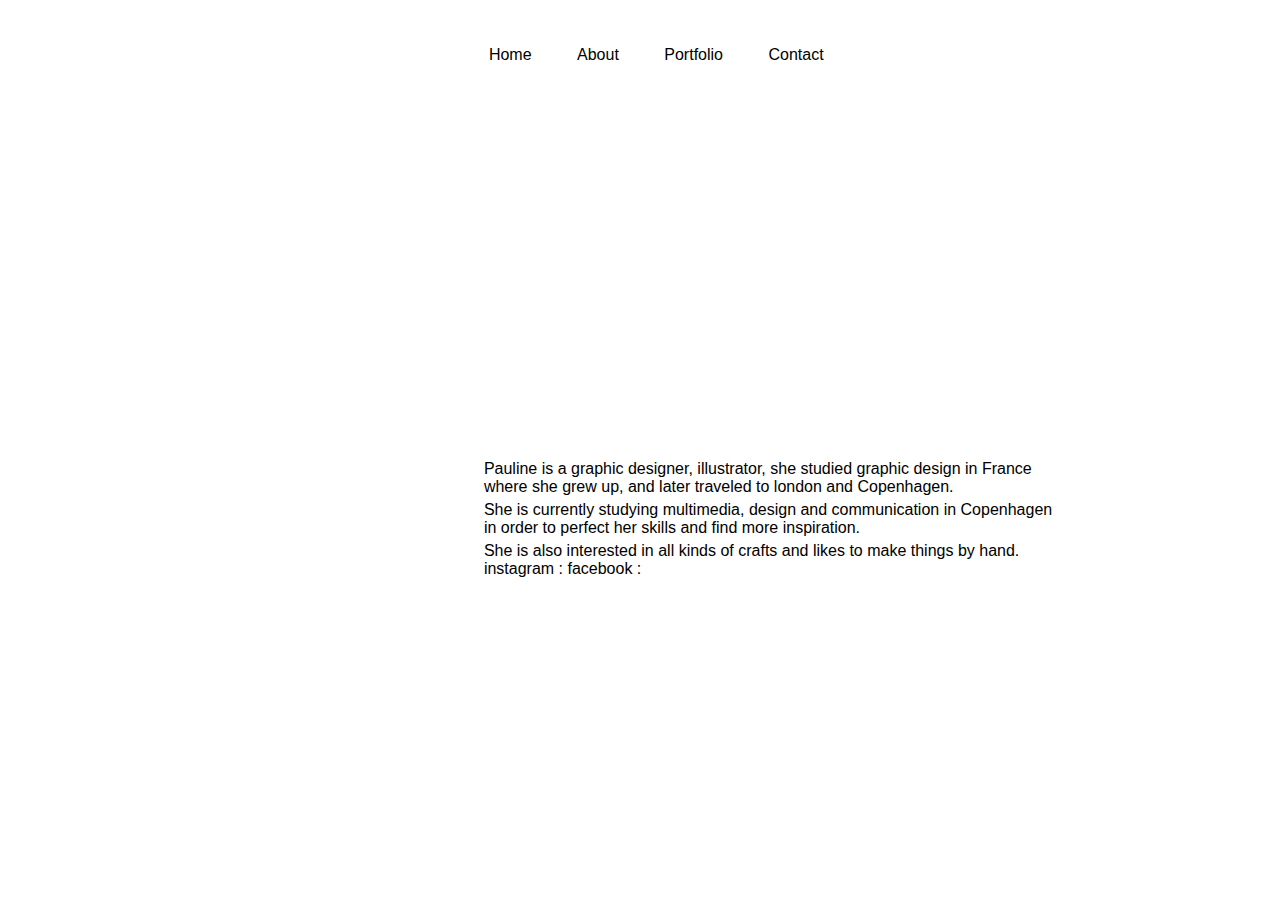
==== about.html @ bee4e856 "init" ====
<!DOCTYPE html>
<html lang="">
<head>
    <meta charset="utf-8">
    <meta name="viewport" content="width=device-width, initial-scale=1.0">
    <title>Jambon-Beurre</title>
    <link rel="stylesheet" href="main.css">
</head>

<body>
    <main>
   <nav>
            <ul>
                <li><a href="index.html">Home</a></li>
                <li><a href="about.html">About</a></li>
                <li><a href="main.html">Portfolio</a></li>
                <li><a href="contact.html">Contact</a></li>
            </ul>
        </nav>

       <div class="box-4"> Pauline is a graphic designer, illustrator, she studied graphic design in France where she grew up, and later traveled to london and Copenhagen.<p>

           She is currently studying multimedia, design and communication in Copenhagen in order to perfect her skills and find more inspiration.</p>
      <p>She is also interested in all kinds of crafts and likes to make things by hand.</p>
      instagram :
      facebook :
       </div>
        </main>
    <script src="main.js"></script>
</body>
</html>
---- main.css ----
/* Desktop START */

/*#############################*/

/*main*/

body {
    font-size: 1em;
    font-family: 'Roboto', sans-serif;
    font-weight: 100;
    background-color: white;
}

h1 {
    font-family: 'Roboto', sans-serif;
    font-weight: 100;
    font-size: 3em;
    text-align: left;
    margin: 0px;
    padding: 0px;
}

h2 {
    font-family: 'Roboto', sans-serif;
    font-weight: 300;
    margin-top: 0px;
    padding: 0px;
    border-bottom: 0.1px solid #000;
}

p {
    margin-top: 5px;
    margin-bottom: 0px;
    padding: 0px;
}

main {
    max-width: 100vw;
    height: 100vh;
    display: grid;
    grid-gap: 5px;
    grid-template-columns: repeat(24, 1fr);
    grid-template-rows: repeat(24, 1fr);
    z-index: 50;
}

nav {
    width: 100%;
    height: 100%;
    grid-column: 10/-1;
    grid-row: 2;

}

ul {
    display: inline-block;
    list-style-type: none;
    margin: 0px;
    padding: 0px;
    overflow: hidden;
    background-color: ;
}

nav ul li {
    display: inline-block;
}

li a {
    color: black;
    text-align: center;
    padding: 14px 36px 14px 5px;
    text-decoration: none;
}

nav ul li a:hover {
    text-decoration: underline;


}

button {
    border: 0.1px solid;
    padding-left: 10px;
    padding-right: 10px;
    border-color: black;
    background: white;
    box-shadow: 2px 2px 2px rgba(0, 0, 0, 0.2);
}

button a {
    font-family: 'Roboto', sans-serif;
    font-weight: 300;
    font-size: 1.5em;
    text-decoration: none;
    color: black;
    text-align: center;
    margin-left: 2px;
    margin-right: 2px;
    margin-bottom: 1px;
    margin-top: 1px;

}

/*div a {text-decoration: none;
  color: white;
text-align: center;
font-size: 1.5em;
}*/

footer {
    text-align: right;
    font-size: 0.8em;
    margin: 0px;
    padding: 0px;
    width: 100%;
    height: 100%;
    grid-column: 17/21;
    grid-row: 24;
}


/*//////////GRIDS///////////*/

/*////// Home grids //////*/

.sandwichtop img {

    margin: 0px;
    padding: 0px;
    width: 600%;
    border: 1px solid black;
    grid-column: 1/-1;
    grid-row: 4/20;
    z-index: -300;
    opacity: 0.7;
}

.pickle {}

.ham {}

.butter {}

.sandwichbottom img {
    margin: 0px;
    padding: 0px;
    width: 600%;
    border: 1px solid black;
    grid-column: 1/-1;
    grid-row: 20/22;
    z-index: -300;
    opacity: 0.7;
}

/*////// Main grids //////*/

.project1 {
    background-image: url(assets/animation/edouard-400x300.png);
    background-repeat: no-repeat;
    background-position: center;
    background-size: cover;
    margin: 0px;
    padding: 0px;
    width: 100%;
    height: 100%;
    border: none;
    grid-column: 4/10;
    grid-row: 4/10;
}


.project2 {
    background-image: url(assets/thrive/who_bkg.jpg);
    background-repeat: no-repeat;
    background-position: center;
    background-size: cover;
    margin: 0px;
    padding: 0px;
    width: 100%;
    height: 100%;
    border: none;
    grid-column: 10/16;
    grid-row: 4/10;
}

.project3 {
    background-image: url(assets/city-walk/fake-flyer-1000x1414.png);
    background-repeat: no-repeat;
    background-position: center;
    background-size: cover;
    margin: 0px;
    padding: 0px;
    width: 100%;
    height: 100%;
    border: none;
    grid-column: 16/22;
    grid-row: 4/10;
}

.project4 {
    background-image: url(assets/responsive/escif_vase_1000x469.jpg);
    background-repeat: no-repeat;
    background-position: center;
    background-size: cover;
    margin: 0px;
    padding: 0px;
    width: 100%;
    height: 100%;
    border: none;
    grid-column: 4/10;
    grid-row: 10/16;
}

.project5 {
    background-image: url(assets/sprite-sheet/barbe-bleu-background-01.png);
    background-repeat: no-repeat;
    background-position: center;
    background-size: cover;
    margin: 0px;
    padding: 0px;
    width: 100%;
    height: 100%;
    border: none;
    grid-column: 10/16;
    grid-row: 10/16;
}

.project6 {
    background-image: url(assets/pool-day/menu.jpg);
    background-repeat: no-repeat;
    background-position: center;
    background-size: cover;
    margin: 0px;
    padding: 0px;
    width: 100%;
    height: 100%;
    border: none;
    grid-column: 16/22;
    grid-row: 10/16;
}

.project7 {
    background-image: url(assets/interactive-trailer/psycho_correct-size.gif);
    background-repeat: no-repeat;
    background-position: center;
    background-size: cover;
    margin: 0px;
    padding: 0px;
    width: 100%;
    height: 100%;
    border: none;
    grid-column: 4/10;
    grid-row: 16/22;
}

.project8 {
    background-image: url(assets/redesign/seaweed.png);
    background-repeat: no-repeat;
    background-position: center;
    background-size: cover;
    margin: 0px;
    padding: 0px;
    width: 100%;
    height: 100%;
    border: none;
    grid-column: 10/16;
    grid-row: 16/22;
}

.project9 {
    background-image: url(assets/back-to/back-to-past-1000x599.png);
    background-repeat: no-repeat;
    background-position: center;
    background-size: cover;
    margin: 0px;
    padding: 0px;
    width: 100%;
    height: 100%;
    border: none;
    grid-column: 16/22;
    grid-row: 16/22;
}

.project1:hover .preview {
    width: 100%;
    opacity: 0.8;
}

.project2:hover .preview {
    width: 100%;
    opacity: 0.8;
}

.project3:hover .preview {
    width: 100%;
    opacity: 0.8;
}

.project4:hover .preview {
    width: 100%;
    opacity: 0.8;
}

.project5:hover .preview {
    width: 100%;
    opacity: 0.8;
}

.project6:hover .preview {
    width: 100%;
    opacity: 0.8;
}

.project7:hover .preview {
    width: 100%;
    opacity: 0.8;
}

.project8:hover .preview {
    width: 100%;
    opacity: 0.8;
}

.project9:hover .preview {
    width: 100%;
    opacity: 0.8;
}

.preview {
    position: relative;
    width: 100%;
    height: 100%;
    background-color: white;
    opacity: 0;
    display: flex;
    justify-content: center;
    align-items: center;
    overflow: hidden;
    transition: 1s ease;
    color: black;
    text-decoration: none;
    text-align: center;
    font-size: 1.6em;
    font-weight: 100;
}


/*////// Pages grids //////*/

/* simple animation */

.box-1 {
    margin: 0px;
    padding: 0px;
    width: 100%;
    height: 100%;
    border: none;
    grid-column: 6/20;
    grid-row: 5/10;
}

.box-2 {
    margin: 0px;
    padding: 0px;
    width: 100%;
    height: 100%;
    background-image: url(assets/animation/edouard_1000x1380.png);
    background-repeat: no-repeat;
    background-position: center;
    background-size: cover;
    border: none;
    grid-column: 10/21;
    grid-row: 4/12;
    z-index: -300;
    opacity: 0.8;
}

.box-3 {

    margin: 0px;
    padding: 0px;
    width: 100%;
    height: 100%;
    border: none;
    grid-column: 5/9;
    grid-row: 11/14;
}

.box-4 {
    margin: 0px;
    padding: 0px;
    width: 100%;
    height: 100%;
    border: none;
    grid-column: 10/21;
    grid-row: 13/22;
}

.box-5 {
    margin: 0px;
    padding: 0px;
    width: 100%;
    height: 100%;
    border: none;
    grid-column: 10/21;
    grid-row: 20/23;
}

/* interactive trailer */

.box-interactive {
    margin: 0px;
    padding: 0px;
    width: 100%;
    height: 100%;
    background-image: url(assets/interactive-trailer/psycho_correct-size.gif);
    background-repeat: no-repeat;
    background-position: center;
    background-size: cover;
    border: none;
    grid-column: 10/21;
    grid-row: 4/12;
    z-index: -300;
    opacity: 0.8;
}

/* city walk */

.box-city {
    margin: 0px;
    padding: 0px;
    width: 100%;
    height: 100%;
    background-image: url(assets/city-walk/fake-flyer-1000x1414.png);
    background-repeat: no-repeat;
    background-position: center;
    background-size: cover;
    border: none;
    grid-column: 10/21;
    grid-row: 4/12;
    z-index: -300;
    opacity: 0.8;
}

/* thrive */

.box-thrive {
    margin: 0px;
    padding: 0px;
    width: 100%;
    height: 100%;
    background-image: url(assets/thrive/who_bkg.jpg);
    background-repeat: no-repeat;
    background-position: center;
    background-size: cover;
    border: none;
    grid-column: 10/21;
    grid-row: 4/12;
    z-index: -300;
    opacity: 0.8;
}

/* redesign */

.box-redesign {
    margin: 0px;
    padding: 0px;
    width: 100%;
    height: 100%;
    background-image: url(assets/redesign/seaweed.png);
    background-repeat: no-repeat;
    background-position: center;
    background-size: cover;
    border: none;
    grid-column: 10/21;
    grid-row: 4/12;
    z-index: -300;
    opacity: 0.8;
}

/*responsive*/

.box-responsive {
    margin: 0px;
    padding: 0px;
    width: 100%;
    height: 100%;
    background-image: url(assets/responsive/escif_vase_1000x469.jpg);
    background-repeat: no-repeat;
    background-position: center;
    background-size: cover;
    border: none;
    grid-column: 10/21;
    grid-row: 4/12;
    z-index: -300;
    opacity: 0.8;
}

/*barbe*/

.box-barbe {
    margin: 0px;
    padding: 0px;
    width: 100%;
    height: 100%;
    background-image: url(assets/sprite-sheet/barbe-bleu-background-01.png);
    background-repeat: no-repeat;
    background-position: center;
    background-size: cover;
    border: none;
    grid-column: 10/21;
    grid-row: 4/12;
    z-index: -300;
    opacity: 0.8;
}

/*back*/

.box-back {
    margin: 0px;
    padding: 0px;
    width: 100%;
    height: 100%;
    background-image: url(assets/back-to/back-to-past-1000x599.png);
    background-repeat: no-repeat;
    background-position: center;
    background-size: cover;
    border: none;
    grid-column: 10/21;
    grid-row: 4/12;
    z-index: -300;
    opacity: 0.8;
}

/*pool*/

.box-pool {
    margin: 0px;
    padding: 0px;
    width: 100%;
    height: 100%;
    background-image: url(assets/pool-day/menu.jpg);
    background-repeat: no-repeat;
    background-position: center;
    background-size: cover;
    border: none;
    grid-column: 10/21;
    grid-row: 4/12;
    z-index: -300;
    opacity: 0.8;
}





/* Desktop END */

/*#############################*/

/* Tablet version */

/*#############################*/

@media screen and (min-width: 30em) and (max-width: 60em) {
    body {
        margin: 0px;
        background-color: aqua;
    }
    main {
        height: auto;
        grid-template-columns: repeat(24, 1fr);
        grid-template-rows: repeat(24, 1fr);
    }


    footer {
        grid-column: 13/21;
        grid-row: 21/22;
    }

    nav {
        font-size: 0.9em;
        grid-column: 8/21;
        grid-row: 2;

    }

    /* MAIN pge */
    .project1 {
        grid-column: 5/13;
        grid-row: 6/9;
    }


    .project2 {

        grid-column: 13/21;
        grid-row: 6/9;
    }
    .project3 {

        grid-column: 5/13;
        grid-row: 9/12;
    }
    .project4 {

        grid-column: 13/21;
        grid-row: 9/12;
    }
    .project5 {

        grid-column: 5/13;
        grid-row: 12/15;
    }
    .project6 {

        grid-column: 13/21;
        grid-row: 12/15;
    }
    .project7 {

        grid-column: 5/13;
        grid-row: 15/18;
    }
    .project8 {

        grid-column: 13/21;
        grid-row: 15/18;
    }
    .project9 {

        grid-column: 5/21;
        grid-row: 18/21;
    }



    /*//////////////images/////////////////*/
    .box-1 {

    grid-column: 6/20;
    grid-row: 5/10;
}


.box-3 {


    grid-column: 5/9;
    grid-row: 10/14;
}

.box-4 {

    grid-column: 10/21;
    grid-row: 10/22;
}

.box-5 {

    grid-column: 10/21;
    grid-row: 18/23;
}
   /*simple animation*/
    .box-2 {
        grid-column: 10/21;
        grid-row: 4/9;
    }
    /* interactive trailer */
    .box-interactive {

        grid-column: 10/21;
        grid-row: 4/9;

    }

    /* city walk */
    .box-city {

        grid-column: 10/21;
        grid-row: 4/9;

    }

    /* thrive */
    .box-thrive {

        grid-column: 10/21;
        grid-row: 4/9;

    }

    /* redesign */
    .box-redesign {

        grid-column: 10/21;
        grid-row: 4/9;

    }

    /*responsive*/
    .box-responsive {

        grid-column: 10/21;
        grid-row: 4/9;

    }

    /*barbe*/
    .box-barbe {

        grid-column: 10/21;
        grid-row: 4/9;

    }

    /*back*/
    .box-back {

        grid-column: 10/21;
        grid-row: 4/9;

    }

    /*pool*/
    .box-pool {
        grid-column: 10/21;
        grid-row: 4/9;

    }


}



/* Mobile version */

/*#############################*/

@media only screen and (max-width: 30em) {
    body {
        margin: 0px;
        font-size: 0.7em;
        font-family: 'Roboto', sans-serif;
        font-weight: 100;
        background-color: white;
        background-color: bisque;
    }

    h1 {
        font-family: 'Roboto', sans-serif;
        font-weight: 100;
        font-size: 3em;
        text-align: left;
        margin: 0px;
        padding: 0px;
    }

    h2 {
        font-family: 'Roboto', sans-serif;
        font-weight: 300;
        margin-top: 0px;
        padding: 0px;
        border-bottom: 0.1px solid #000;
    }

    p {
        margin-top: 5px;
        margin-bottom: 0px;
        padding: 0px;
    }


    main {
        height: auto;
        display: grid;
        grid-gap: 5px;
        grid-template-columns: repeat(12, 1fr);
        grid-template-rows: repeat(12, 1fr);
        z-index: 50;

    }

    nav {
        width: 100%;
        height: 100%;
        grid-column: 3/11;
        grid-row: 2;

    }

    ul {
        display: inline-block;
        list-style-type: none;
        margin: 0px;
        padding: 0px;
        overflow: hidden;
        background-color: ;
    }

    nav ul li {
        display: inline-block;
    }

    li a {
        color: black;
        text-align: center;
        padding: 5px 10px 5px 10px;
        text-decoration: none;
    }

    nav ul li a:hover {
        text-decoration: underline;
    }

    footer {

        grid-column: 1/11;
        grid-row: 12;
    }

    /*//////////GRIDS///////////*/
    /*////// Main grids //////*/
    .project1 {

        grid-column: 3/11;
        grid-row: 3/4;
    }


    .project2 {

        grid-column: 3/11;
        grid-row: 4/5;
    }

    .project3 {

        grid-column: 3/11;
        grid-row: 5/6;
    }

    .project4 {

        grid-column: 3/11;
        grid-row: 6/7;
    }

    .project5 {

        grid-column: 3/11;
        grid-row: 7/8;
    }

    .project6 {

        grid-column: 3/11;
        grid-row: 8/9;
    }

    .project7 {

        grid-column: 3/11;
        grid-row: 9/10;
    }

    .project8 {

        grid-column: 3/11;
        grid-row: 10/11;
    }

    .project9 {

        grid-column: 3/11;
        grid-row: 11/12;
    }

    /*/////////////////Pages///////////////////*/
    .box-1 {

    grid-column: 2/12;
    grid-row: 4/7;
}


.box-3 {


    grid-column: 2/4;
    grid-row: 6/14;
}

.box-4 {

    grid-column: 5/10;
    grid-row: 7/11;
}

.box-5 {

    grid-column: 5/10;
    grid-row: 11/12;
}
   /*simple animation*/
    .box-2 {
        grid-column: 5/10;
        grid-row: 3/6;
    }
    /* interactive trailer */
    .box-interactive {

        grid-column: 10/21;
        grid-row: 4/9;

    }

    /* city walk */
    .box-city {

        grid-column: 10/21;
        grid-row: 4/9;

    }

    /* thrive */
    .box-thrive {

        grid-column: 10/21;
        grid-row: 4/9;

    }

    /* redesign */
    .box-redesign {

        grid-column: 10/21;
        grid-row: 4/9;

    }

    /*responsive*/
    .box-responsive {

        grid-column: 10/21;
        grid-row: 4/9;

    }

    /*barbe*/
    .box-barbe {

        grid-column: 10/21;
        grid-row: 4/9;

    }

    /*back*/
    .box-back {

        grid-column: 10/21;
        grid-row: 4/9;

    }

    /*pool*/
    .box-pool {
        grid-column: 10/21;
        grid-row: 4/9;

    }




}
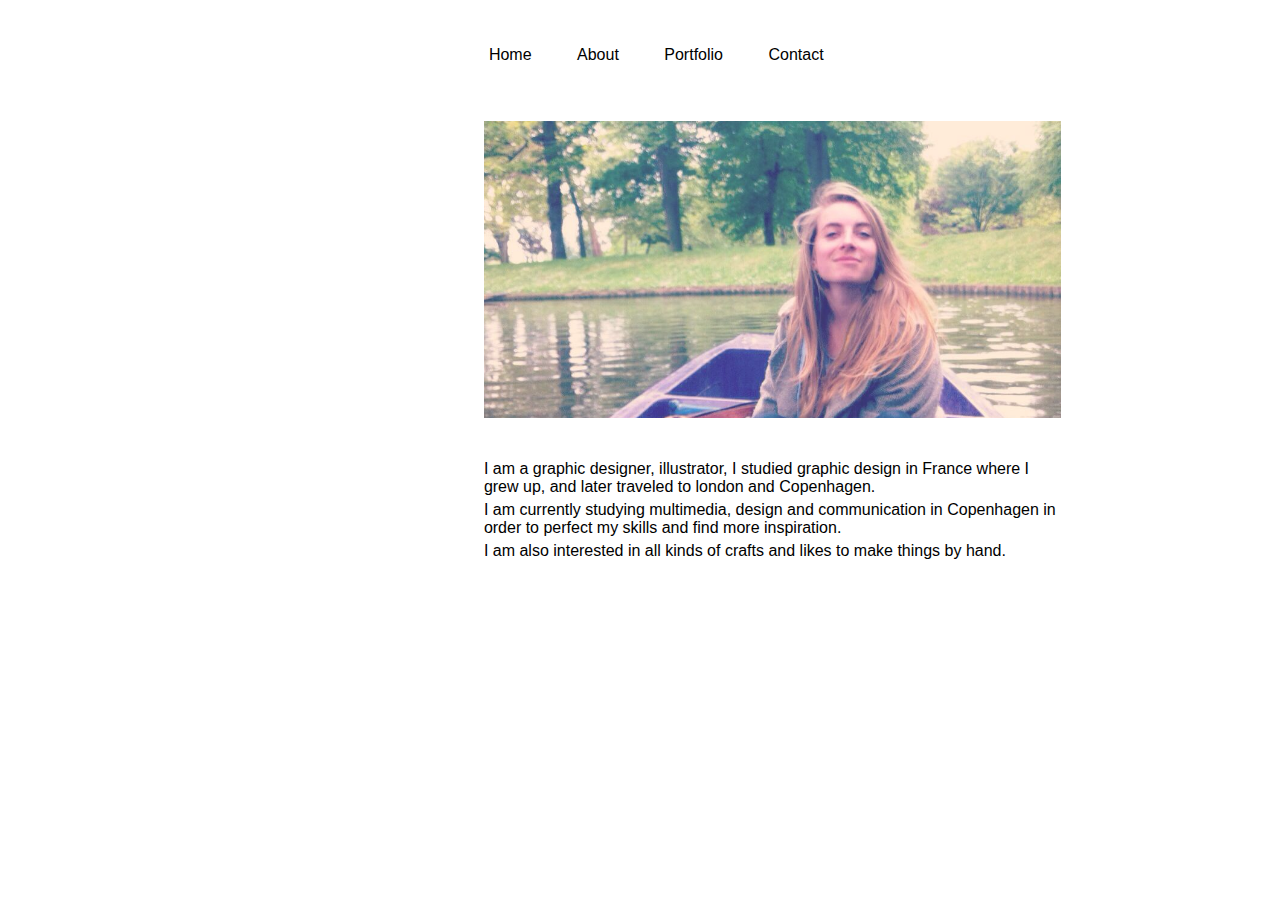
==== commit 1a78b778: "almost there" ====
--- a/about.html
+++ b/about.html
@@ -18,12 +18,14 @@
             </ul>
         </nav>
 
-       <div class="box-4"> Pauline is a graphic designer, illustrator, she studied graphic design in France where she grew up, and later traveled to london and Copenhagen.<p>
+        <div class="box-about">
 
-           She is currently studying multimedia, design and communication in Copenhagen in order to perfect her skills and find more inspiration.</p>
-      <p>She is also interested in all kinds of crafts and likes to make things by hand.</p>
-      instagram :
-      facebook :
+        </div>
+
+       <div class="about-text"> I am a graphic designer, illustrator, I studied graphic design in France where I grew up, and later traveled to london and Copenhagen.<p>
+
+           I am currently studying multimedia, design and communication in Copenhagen in order to perfect my skills and find more inspiration.</p>
+      <p>I am also interested in all kinds of crafts and likes to make things by hand.</p>
        </div>
         </main>
     <script src="main.js"></script>
--- a/main.css
+++ b/main.css
@@ -551,7 +551,56 @@
 }
 
 
-
+/* ABOUT PAGE */
+
+.box-about{
+    margin: 0px;
+    padding: 0px;
+    width: 100%;
+    height: 100%;
+    background-image: url(assets/about/pauline-about.jpg);
+    background-repeat: no-repeat;
+    background-position: center;
+    background-size: cover;
+    border: none;
+    grid-column: 10/21;
+    grid-row: 4/12;
+    z-index: -300;
+    opacity: 0.8;
+}
+.about-text{ margin: 0px;
+    padding: 0px;
+    width: 100%;
+    height: 100%;
+    border: none;
+    grid-column: 10/21;
+    grid-row: 13/22;}
+
+/*////////////CONTACT/////////////*/
+.contact{margin: 0px;
+    padding: 0px;
+    width: 100%;
+    height: 100%;
+grid-column: 12/14;
+    grid-row:8/12;
+    z-index: -300;
+    opacity: 0.8;
+border: 0.1px solid;
+    padding-left: 10px;
+    padding-right: 10px;
+    border-color: black;
+    background: white;
+    box-shadow: 2px 2px 2px rgba(0, 0, 0, 0.2);}
+
+.contact-text{
+     margin: 0px;
+    padding: 0px;
+    width: 100%;
+    height: 100%;
+    border: none;
+    grid-column: 10/21;
+    grid-row: 13/22;
+}
 
 
 /* Desktop END */
@@ -634,6 +683,42 @@
         grid-row: 18/21;
     }
 
+/*ABOUT PAGE */
+
+    .box-about{
+
+    grid-column: 10/21;
+    grid-row: 5/14;
+
+}
+    .about-text{ grid-column: 10/21;
+    grid-row: 15/22;}
+
+    /*////////////CONTACT/////////////*/
+.contact{margin: 0px;
+    padding: 0px;
+    width: 100%;
+    height: 100%;
+grid-column: 12/17;
+    grid-row:8/12;
+    z-index: -300;
+    opacity: 0.8;
+    padding-left: 10px;
+    padding-right: 10px;
+    border-color: black;
+    background: white;
+    box-shadow: 2px 2px 2px rgba(0, 0, 0, 0.2);}
+
+.contact-text{
+     margin: 0px;
+    padding: 0px;
+    width: 100%;
+    height: 100%;
+    border: none;
+    grid-column: 8/21;
+    grid-row: 13/22;
+    text-align: center;
+}
 
 
     /*//////////////images/////////////////*/
@@ -814,12 +899,33 @@
     nav ul li a:hover {
         text-decoration: underline;
     }
+ button {margin-top:10px;
+    border: 0.1px solid;
+    padding-left: 10px;
+    padding-right: 10px;
+    border-color: black;
+    background: white;
+    box-shadow: 2px 2px 2px rgba(0, 0, 0, 0.2);
+}
+
+button a {
+
+    font-size: 1.2em;
+
+    margin-left: 0.5px;
+    margin-right: 0.5px;
+    margin-bottom: 0.5px;
+    margin-top: 0.5px;
+
+}
 
     footer {
 
         grid-column: 1/11;
         grid-row: 12;
     }
+
+
 
     /*//////////GRIDS///////////*/
     /*////// Main grids //////*/
@@ -878,11 +984,50 @@
         grid-row: 11/12;
     }
 
+
+
+    /*///////  ABOUT PAGE ////////*/
+      .box-about{
+
+    grid-column:5/10;
+    grid-row: 4/7;
+
+}
+    .about-text{grid-column: 3/10;
+    grid-row: 8/11;}
+
+    /*/////////CONTACT PAGE//////////*/
+
+    .contact{margin: 0px;
+    padding: 0px;
+    width: 100%;
+    height: 100%;
+grid-column: 3/10;
+    grid-row:5/10;
+    z-index: -300;
+    opacity: 0.8;
+    padding-left: 10px;
+    padding-right: 10px;
+    border-color: black;
+    background: white;
+    box-shadow: 2px 2px 2px rgba(0, 0, 0, 0.2);}
+
+.contact-text{
+     margin: 0px;
+    padding: 0px;
+    width: 100%;
+    height: 100%;
+    border: none;
+    grid-column: 3/10;
+    grid-row: 11/12;
+    text-align: center;
+}
+
     /*/////////////////Pages///////////////////*/
     .box-1 {
 
-    grid-column: 2/12;
-    grid-row: 4/7;
+    grid-column: 3/10;
+    grid-row: 3/7;
 }
 
 
@@ -890,12 +1035,12 @@
 
 
     grid-column: 2/4;
-    grid-row: 6/14;
+    grid-row: 7/14;
 }
 
 .box-4 {
 
-    grid-column: 5/10;
+    grid-column: 5/11;
     grid-row: 7/11;
 }
 
@@ -911,68 +1056,66 @@
     }
     /* interactive trailer */
     .box-interactive {
-
-        grid-column: 10/21;
-        grid-row: 4/9;
+     grid-column: 5/10;
+        grid-row: 3/6;
 
     }
 
     /* city walk */
     .box-city {
 
-        grid-column: 10/21;
-        grid-row: 4/9;
+        grid-column: 5/11;
+        grid-row: 3/6;
 
     }
 
     /* thrive */
     .box-thrive {
-
-        grid-column: 10/21;
-        grid-row: 4/9;
+     grid-column: 5/11;
+        grid-row: 3/6;
 
     }
 
     /* redesign */
     .box-redesign {
 
-        grid-column: 10/21;
-        grid-row: 4/9;
+       grid-column: 5/11;
+        grid-row: 3/6;
 
     }
 
     /*responsive*/
     .box-responsive {
 
-        grid-column: 10/21;
-        grid-row: 4/9;
+       grid-column: 5/11;
+        grid-row: 3/6;
 
     }
 
     /*barbe*/
     .box-barbe {
 
-        grid-column: 10/21;
-        grid-row: 4/9;
+        grid-column: 5/11;
+        grid-row: 3/6;
 
     }
 
     /*back*/
     .box-back {
 
-        grid-column: 10/21;
-        grid-row: 4/9;
+        grid-column: 5/11;
+        grid-row: 3/6;
 
     }
 
     /*pool*/
     .box-pool {
-        grid-column: 10/21;
-        grid-row: 4/9;
-
-    }
-
-
-
-
-}
+       grid-column: 5/11;
+        grid-row: 3/6;
+
+    }
+
+
+
+
+}
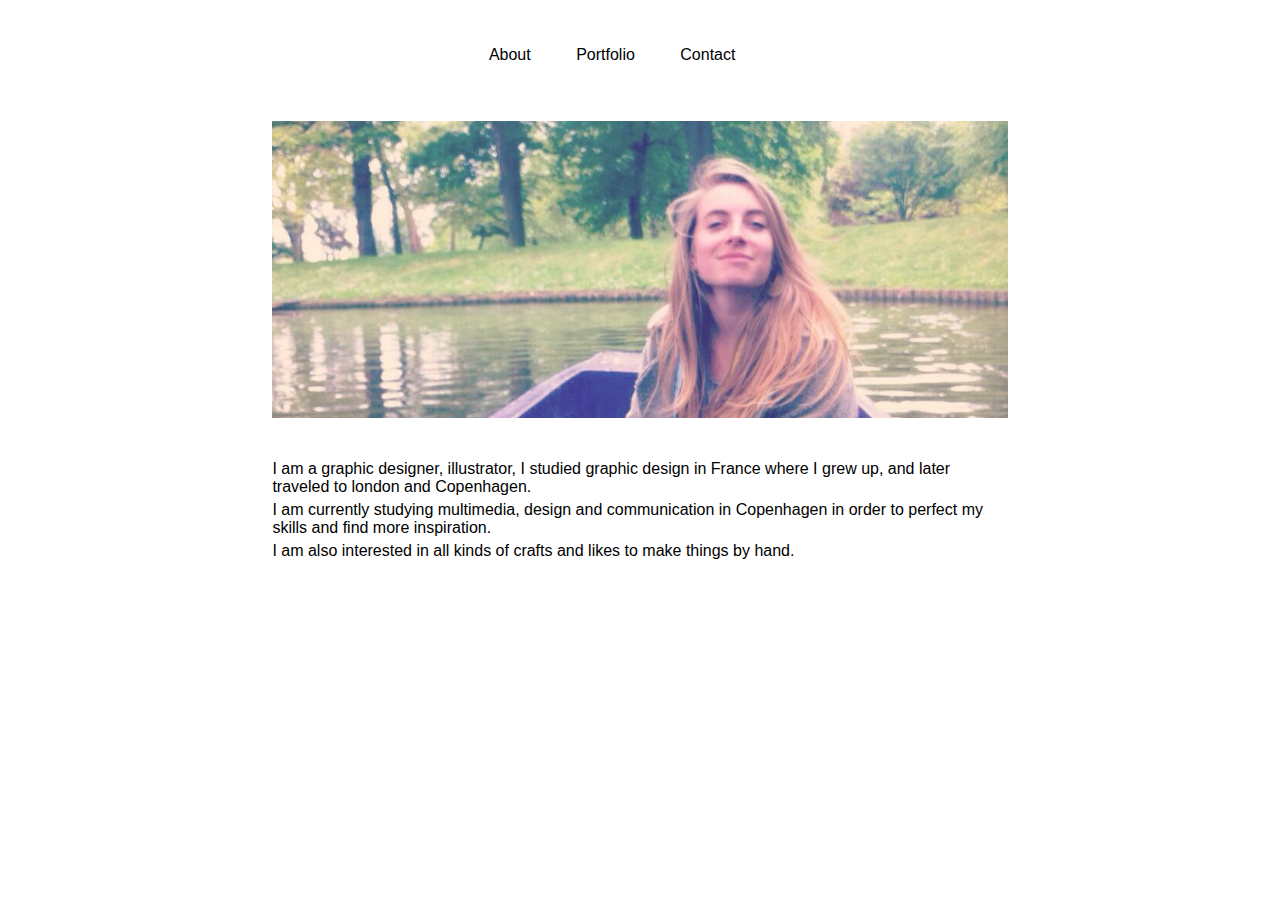
==== commit 124567d0: "almost almost" ====
--- a/about.html
+++ b/about.html
@@ -11,9 +11,8 @@
     <main>
    <nav>
             <ul>
-                <li><a href="index.html">Home</a></li>
                 <li><a href="about.html">About</a></li>
-                <li><a href="main.html">Portfolio</a></li>
+                <li><a href="index.html">Portfolio</a></li>
                 <li><a href="contact.html">Contact</a></li>
             </ul>
         </nav>
--- a/main.css
+++ b/main.css
@@ -563,7 +563,7 @@
     background-position: center;
     background-size: cover;
     border: none;
-    grid-column: 10/21;
+    grid-column: 6/20;
     grid-row: 4/12;
     z-index: -300;
     opacity: 0.8;
@@ -573,7 +573,7 @@
     width: 100%;
     height: 100%;
     border: none;
-    grid-column: 10/21;
+    grid-column: 6/20;
     grid-row: 13/22;}
 
 /*////////////CONTACT/////////////*/
@@ -598,8 +598,9 @@
     width: 100%;
     height: 100%;
     border: none;
-    grid-column: 10/21;
+    grid-column: 6/20;
     grid-row: 13/22;
+    text-align: center;
 }
 
 
@@ -614,7 +615,7 @@
 @media screen and (min-width: 30em) and (max-width: 60em) {
     body {
         margin: 0px;
-        background-color: aqua;
+
     }
     main {
         height: auto;
@@ -831,7 +832,7 @@
         font-family: 'Roboto', sans-serif;
         font-weight: 100;
         background-color: white;
-        background-color: bisque;
+
     }
 
     h1 {
